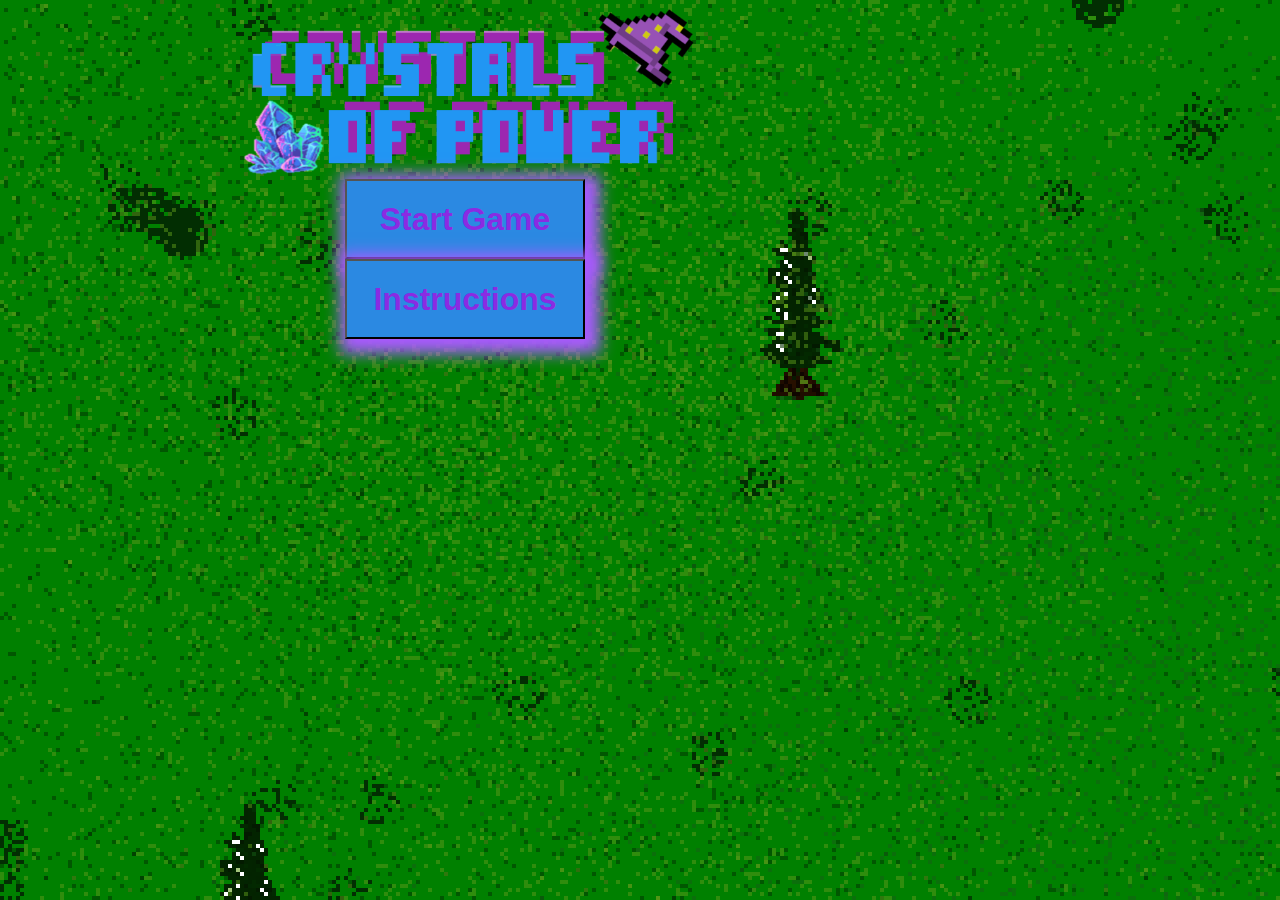
==== index.html @ c15dbbb6 "change html" ====
<!DOCTYPE html>
<html lang="en">
<head>
    <meta charset="UTF-8">
    <meta http-equiv="X-UA-Compatible" content="IE=edge">
    <meta name="viewport" content="width=device-width, initial-scale=1.0">
    <link href="https://cdn.jsdelivr.net/npm/bootstrap@5.1.0/dist/css/bootstrap.min.css" rel="stylesheet" integrity="sha384-KyZXEAg3QhqLMpG8r+8fhAXLRk2vvoC2f3B09zVXn8CA5QIVfZOJ3BCsw2P0p/We" crossorigin="anonymous">
    <link rel="stylesheet" href="../css/style.css">
    <title>Document</title>
</head>
<body>
    <div id ="gameTittle"> 
        <img src="../images/game title.png" alt="">
        <button type="button" class="btn btn-secondary btn-lg" id='startGame'>Start Game</button>
        <button type="button" class="btn btn-secondary btn-lg" id='instructions'>Instructions</button>
        <!-- <audio controls autoplay>
            <source src="/audio/4 Battle Pvp.mp3" type="audio/mpeg">
        </audio> -->
    </div>
        <div id='gameView'>
            <canvas id ='canvas'></canvas>
        </div>
    <script src="../js/gems.js"></script>
    <script src="../js/maps.js"></script>
    <script src="../js/gameApp.js"></script>
    <script src="../js/index.js"></script>
    <script src="https://code.jquery.com/jquery-3.3.1.slim.min.js" integrity="sha384-q8i/X+965DzO0rT7abK41JStQIAqVgRVzpbzo5smXKp4YfRvH+8abtTE1Pi6jizo" crossorigin="anonymous"></script>
    <script src="https://cdnjs.cloudflare.com/ajax/libs/popper.js/1.14.3/umd/popper.min.js" integrity="sha384-ZMP7rVo3mIykV+2+9J3UJ46jBk0WLaUAdn689aCwoqbBJiSnjAK/l8WvCWPIPm49" crossorigin="anonymous"></script>
    <script src="https://stackpath.bootstrapcdn.com/bootstrap/4.1.3/js/bootstrap.min.js" integrity="sha384-ChfqqxuZUCnJSK3+MXmPNIyE6ZbWh2IMqE241rYiqJxyMiZ6OW/JmZQ5stwEULTy" crossorigin="anonymous"></script>
</body>
</html>
---- css/style.css ----
body {
  background-image: url(../images/pixil-frame-0.png);
  display: flex;
  justify-content: center;
}

canvas {
  padding-top: 5rem;
}

#gameView {
  display: flex;
  justify-content: center;
  padding-right: 50px;
  padding-top: 50px;
}

#gameTittle {
  display: flex;
  flex-direction: column;
  justify-content: space-around;
  align-items: center;
}

#gameTittle > img {
  width: 50%;
}

#startGame {
  height: 5rem;
  width: 15rem;
  font-size: 2rem;
  font-weight: 700;
  background-color: rgb(43, 137, 226);
  color: blueviolet;
  box-shadow: 5px 5px 15px 10px #a95aff;
}

#instructions {
  height: 5rem;
  width: 15rem;
  font-size: 2rem;
  font-weight: 700;
  background-color: rgb(43, 137, 226);
  color: blueviolet;
  box-shadow: 5px 5px 15px 10px #a95aff;
}
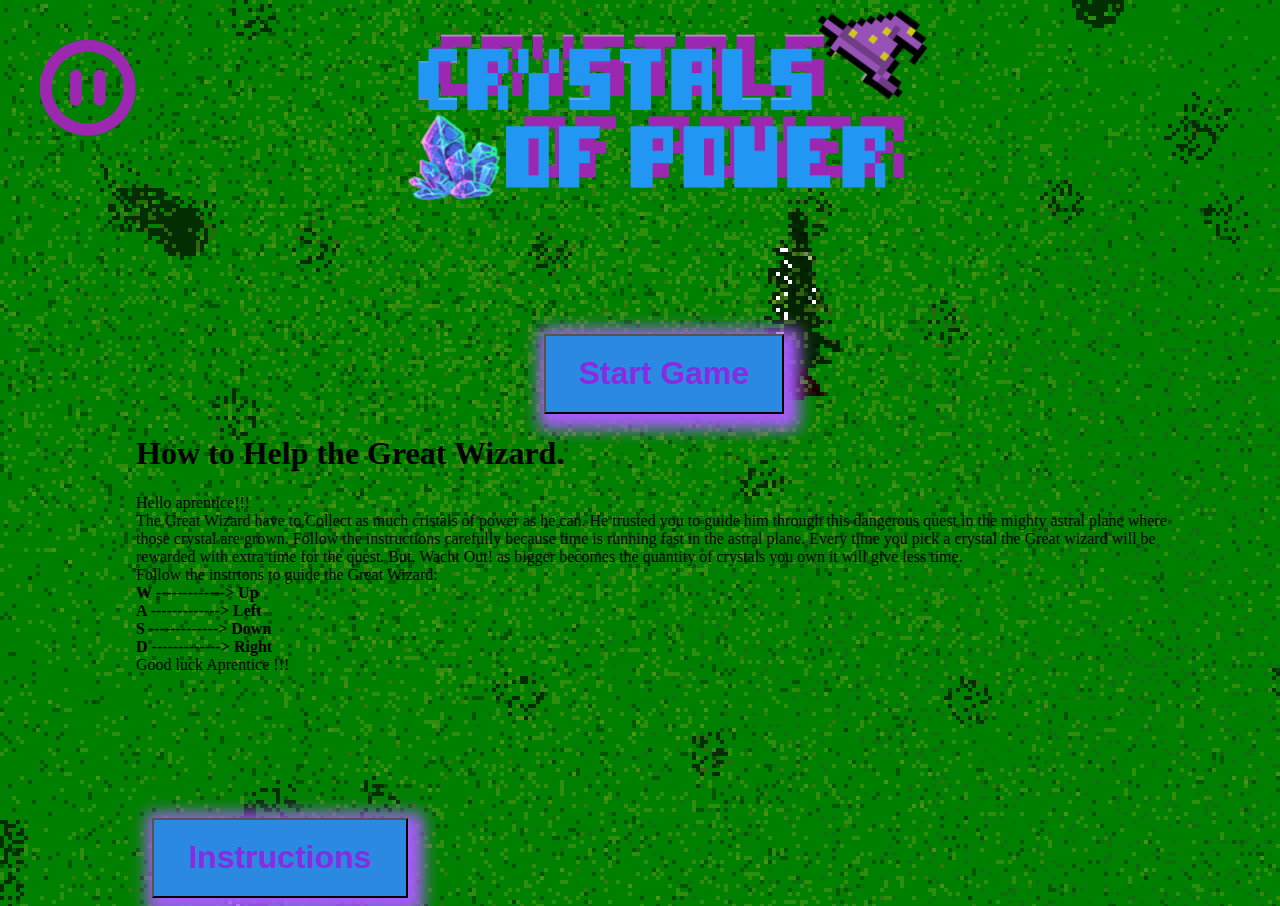
==== commit 4906e4b3: "proyecto semidefinitivo" ====
--- a/index.html
+++ b/index.html
@@ -9,23 +9,80 @@
     <title>Document</title>
 </head>
 <body>
+    <div>
+        <img class="pause" id="playpause" src="./images/pause.png" alt="">
+    </div>
+    <div>
+        <audio  autoplay = "true" src = "./audio/Magicka Soundtrack 8 Encounter.mp3" id="music"></audio>
+        <script>
+            let music = document.getElementById('music')
+            music.volume = 0.3
+        </script>
+    </div>
     <div id ="gameTittle"> 
         <img src="../images/game title.png" alt="">
         <button type="button" class="btn btn-secondary btn-lg" id='startGame'>Start Game</button>
-        <button type="button" class="btn btn-secondary btn-lg" id='instructions'>Instructions</button>
-        <!-- <audio controls autoplay>
-            <source src="/audio/4 Battle Pvp.mp3" type="audio/mpeg">
-        </audio> -->
+        <div id="counter">
+        </div>
+        <div id="timer">
+        </div>
+        <!-- Modal -->
+        <section>
+        <div class="container">
+            <div class="row">
+                <div class="row">
+                    <div class="modal fade" id="instructionsModal">
+                        <div class="modal-dialog">
+                            <div class="modal-content">
+                                <div class="modal-header">
+                                    <h1>How to Help the Great Wizard.</h1>
+                                </div>
+                                <div class="modal-header">
+                                    <p>Hello aprentice!!!<br>
+                                    The Great Wizard have to Collect as much cristals of power as he can. He trusted you to guide him through this dangerous
+                                        quest in the mighty astral plane where those crystal are grown. Follow the instructions carefully because time is running fast 
+                                        in the astral plane. Every time you pick a crystal the Great wizard will be rewarded with extra time for the quest. But, Wacht Out!
+                                        as bigger becomes the quantity of crystals you own it will give less time.<br>
+
+                                        Follow the instrtons to guide the Great Wizard: <br>
+
+                                        <b> W -------------> Up</b><br>
+                                        <b> A -------------> Left</b><br>
+                                        <b> S -------------> Down</b><br>
+                                        <b> D -------------> Right</b><br>
+
+                                        Good luck Aprentice !!!
+
+                                    </p>
+                                </div>
+                                <div class="modal-header">
+                                </div>
+                            </div>
+                        </div>
+                    </div>
+                    <button type="button" class="btn btn-primary" data-toggle="modal" data-target="#instructionsModal" id='instructions'>Instructions</button>
+                </div>
+            </div>
+        </div>
+        </section>
+        <!-- Modal -->
+        
     </div>
-        <div id='gameView'>
-            <canvas id ='canvas'></canvas>
-        </div>
+    <div id='gameView'>
+        <canvas id ='canvas'></canvas>
+    </div>
+    <audio src="./audio/GemCrystal Collect Sound Effect Crash Bandicoot N. Sane Trilogy.mp3" id ='pickAGem'></audio>
+    <script>
+        let audio = document.getElementById('pickAGem')
+        audio.volume = 1
+    </script>
     <script src="../js/gems.js"></script>
     <script src="../js/maps.js"></script>
     <script src="../js/gameApp.js"></script>
     <script src="../js/index.js"></script>
     <script src="https://code.jquery.com/jquery-3.3.1.slim.min.js" integrity="sha384-q8i/X+965DzO0rT7abK41JStQIAqVgRVzpbzo5smXKp4YfRvH+8abtTE1Pi6jizo" crossorigin="anonymous"></script>
+    <script src="https://stackpath.bootstrapcdn.com/bootstrap/4.1.3/js/bootstrap.min.js" integrity="sha384-ChfqqxuZUCnJSK3+MXmPNIyE6ZbWh2IMqE241rYiqJxyMiZ6OW/JmZQ5stwEULTy" crossorigin="anonymous"></script>
     <script src="https://cdnjs.cloudflare.com/ajax/libs/popper.js/1.14.3/umd/popper.min.js" integrity="sha384-ZMP7rVo3mIykV+2+9J3UJ46jBk0WLaUAdn689aCwoqbBJiSnjAK/l8WvCWPIPm49" crossorigin="anonymous"></script>
-    <script src="https://stackpath.bootstrapcdn.com/bootstrap/4.1.3/js/bootstrap.min.js" integrity="sha384-ChfqqxuZUCnJSK3+MXmPNIyE6ZbWh2IMqE241rYiqJxyMiZ6OW/JmZQ5stwEULTy" crossorigin="anonymous"></script>
+
 </body>
 </html>--- a/css/style.css
+++ b/css/style.css
@@ -4,14 +4,21 @@
   justify-content: center;
 }
 
+#playpause {
+  width: 6rem;
+  padding-top: 2rem;
+  padding-left: 2rem;
+}
+
 canvas {
   padding-top: 5rem;
+  display: none;
 }
 
 #gameView {
   display: flex;
   justify-content: center;
-  padding-right: 50px;
+  padding-right: 5rem;
   padding-top: 50px;
 }
 
@@ -34,14 +41,17 @@
   background-color: rgb(43, 137, 226);
   color: blueviolet;
   box-shadow: 5px 5px 15px 10px #a95aff;
+  margin-top: 8rem;
 }
 
 #instructions {
   height: 5rem;
-  width: 15rem;
+  width: 16rem;
   font-size: 2rem;
   font-weight: 700;
   background-color: rgb(43, 137, 226);
   color: blueviolet;
   box-shadow: 5px 5px 15px 10px #a95aff;
+  margin-left: 1rem;
+  margin-top: 8rem;
 }
